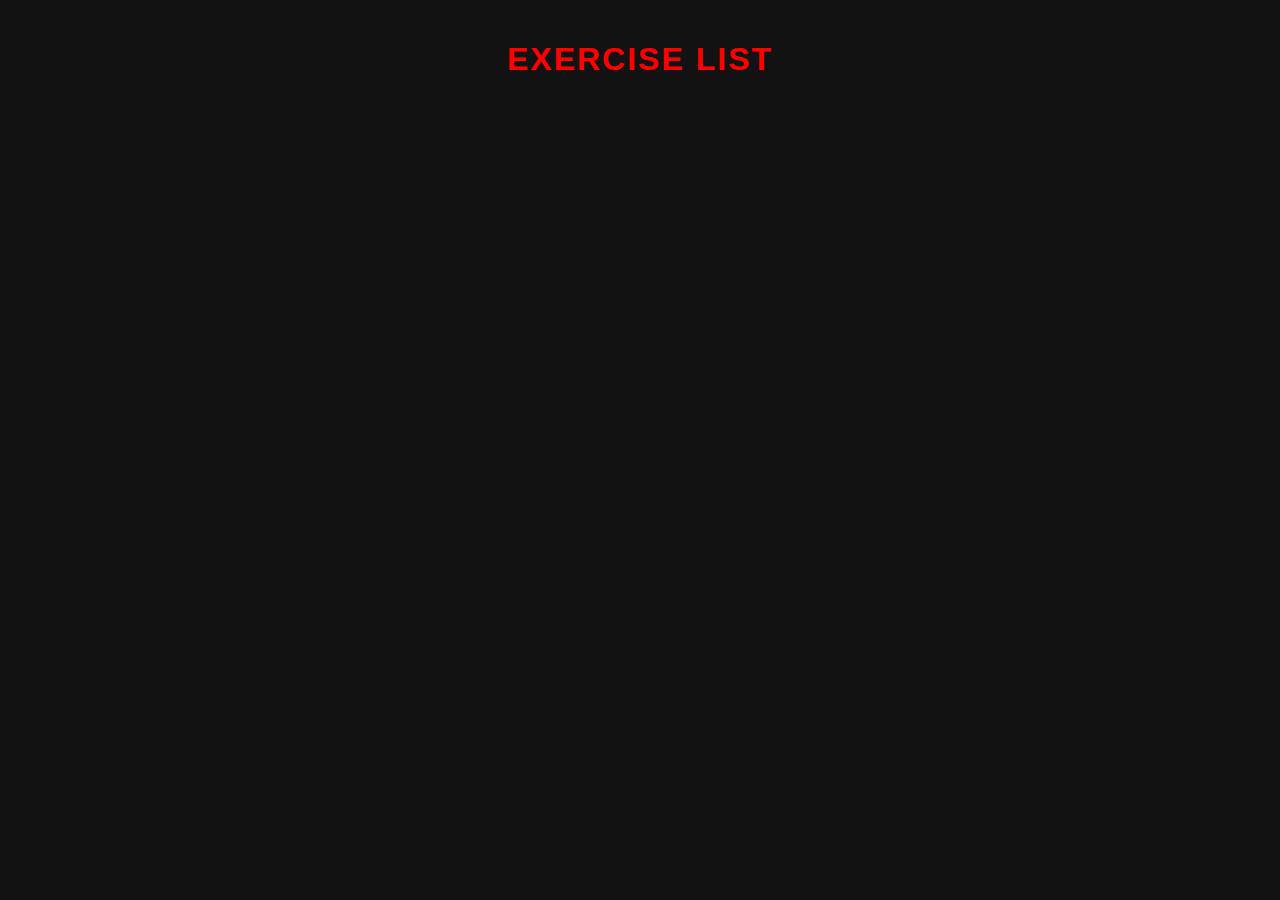
==== Serrvices.html @ ab9924fd "first commit" ====
<!DOCTYPE html>
<html lang="en">
<head>
    <meta charset="UTF-8">
    <meta name="viewport" content="width=device-width, initial-scale=1.0">
    <title>Services</title>
</head>
<body>
    <h1 style="text-align:center;">Exercise List</h1>
    <div class="container" id="exerciseContainer"></div>
    

    <link rel="stylesheet" href="service.css">
    <script src="app.js"></script>
  
    
</body>
</html>
---- service.css ----
body {
    font-family: "Arial", sans-serif;
    background-color: #121212; /* Dark background */
    color: #fff;
    margin: 0;
    padding: 20px;
    text-align: center;
}

h1 {
    color: #ff0000; /* Red heading */
    text-transform: uppercase;
    letter-spacing: 2px;
}

/* Container */
.container {
    display: flex;
    flex-wrap: wrap;
    justify-content: center;
    gap: 20px;
    margin-top: 20px;
}

/* Card Styles */
.card {
    width: 320px;
    background: #1e1e1e; /* Dark gray card */
    border: 2px solid #ff0000; /* Red border */
    border-radius: 10px;
    box-shadow: 0 4px 8px rgba(255, 0, 0, 0.3); /* Red glow effect */
    overflow: hidden;
    text-align: center;
    transition: transform 0.3s ease, box-shadow 0.3s ease;
}

/* Hover Effect */
.card:hover {
    transform: scale(1.05);
    box-shadow: 0 8px 16px rgba(255, 0, 0, 0.6);
}

/* Image */
.card img {
    width: 100%;
    height: 200px;
    object-fit: cover;
    border-bottom: 2px solid #ff0000;
}

/* Exercise Name */
.card h3 {
    margin: 15px 0;
    font-size: 20px;
    color: #ff0000;
}

/* Instructions */
.instructions {
    text-align: left;
    padding: 10px 15px;
    font-size: 14px;
}

.instructions strong {
    display: block;
    margin-bottom: 5px;
    color: #ff4444; /* Lighter red */
}

.instructions ul {
    list-style: none;
    padding: 0;
}

.instructions li {
    background: rgba(255, 0, 0, 0.2);
    padding: 8px;
    margin: 5px 0;
    border-radius: 5px;
}
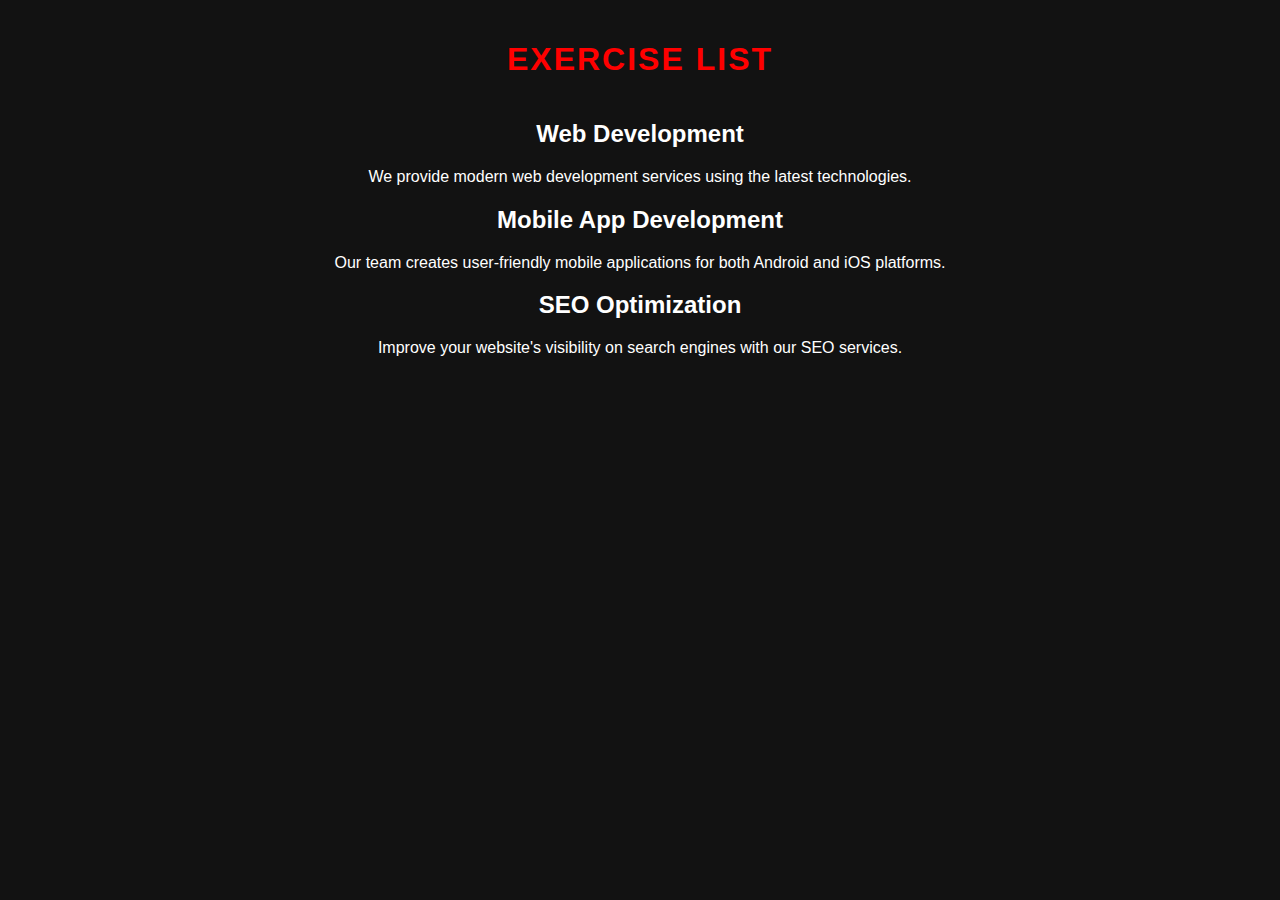
==== commit 6acda12e: "Chat box create us gemeni" ====
--- a/Serrvices.html
+++ b/Serrvices.html
@@ -8,7 +8,21 @@
 <body>
     <h1 style="text-align:center;">Exercise List</h1>
     <div class="container" id="exerciseContainer"></div>
-    
+
+<div class="services">
+    <div class="service">
+        <h2>Web Development</h2>
+        <p>We provide modern web development services using the latest technologies.</p>
+    </div>
+    <div class="service">
+        <h2>Mobile App Development</h2>
+        <p>Our team creates user-friendly mobile applications for both Android and iOS platforms.</p>
+    </div>
+    <div class="service">
+        <h2>SEO Optimization</h2>
+        <p>Improve your website's visibility on search engines with our SEO services.</p>
+    </div>
+</div>
 
     <link rel="stylesheet" href="service.css">
     <script src="app.js"></script>
